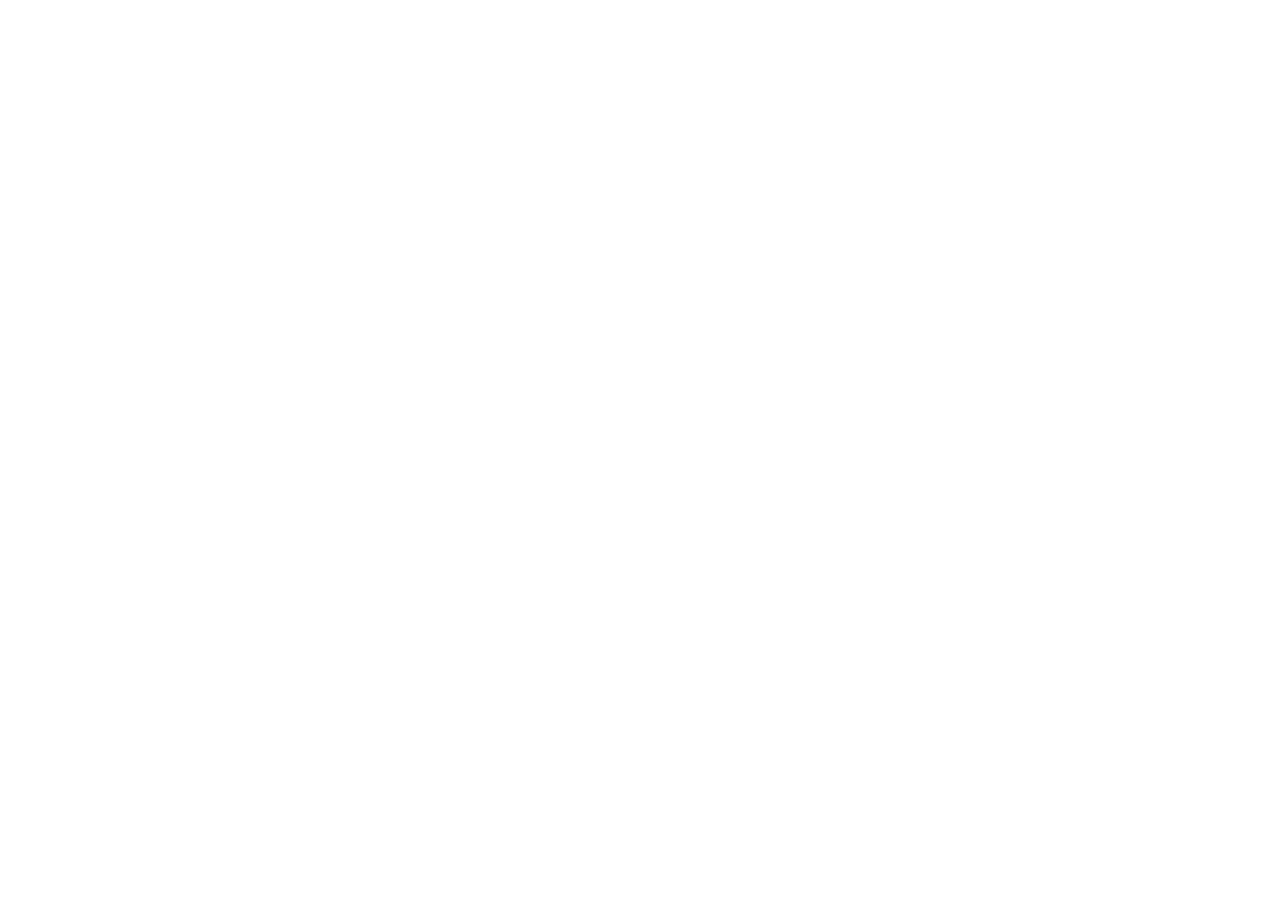
==== cliente/index.html @ 39d00ae6 "iniciar repositorio" ====
<!DOCTYPE html>
<html lang="en">
<head>
    <meta charset="UTF-8">
    <meta name="viewport" content="width=device-width, initial-scale=1.0">
    <title>Document</title>
</head>
<body>
    
</body>
</html>
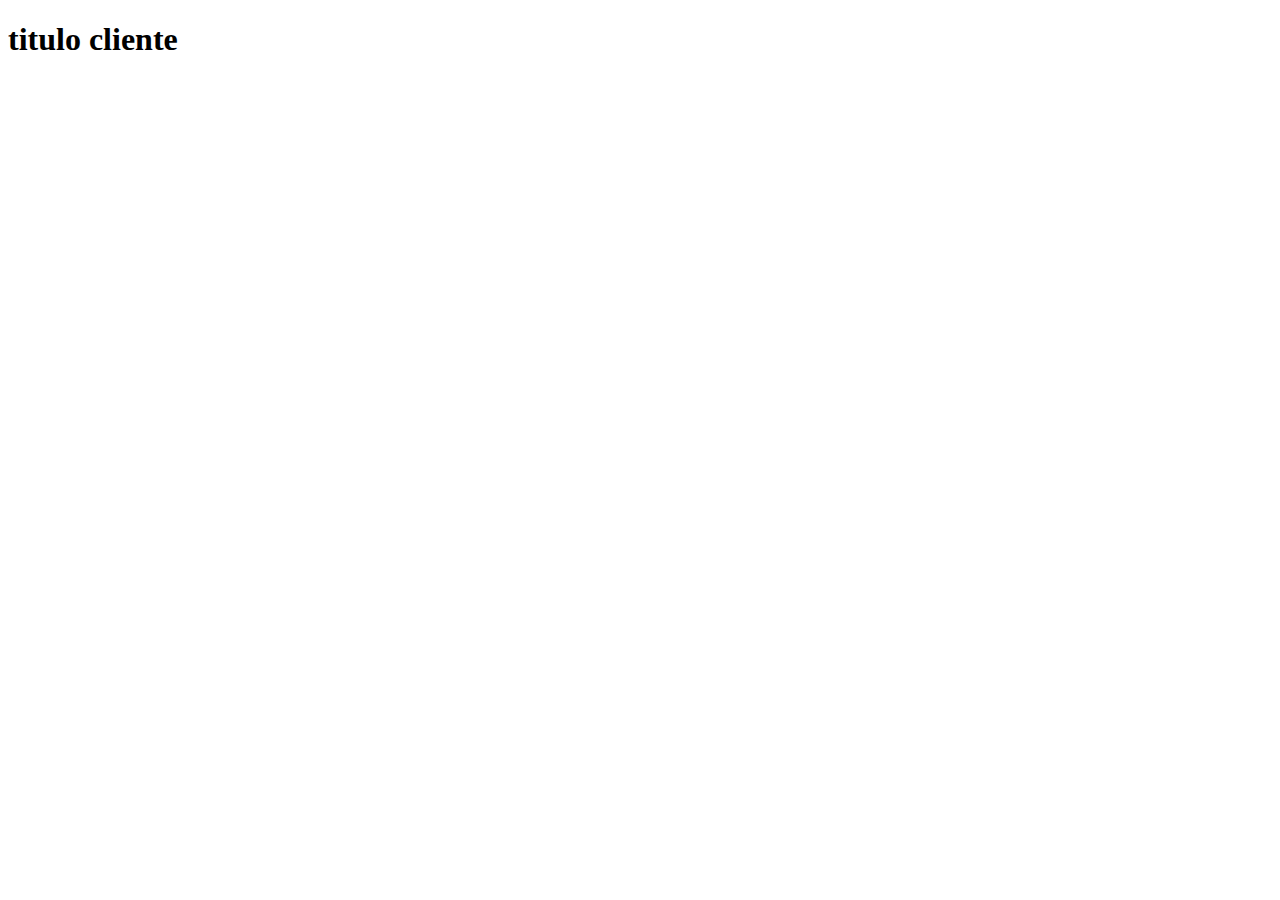
==== commit fd835a09: "titulo del cliente" ====
--- a/cliente/index.html
+++ b/cliente/index.html
@@ -6,6 +6,6 @@
     <title>Document</title>
 </head>
 <body>
-    
+    <h1> titulo cliente</h1>
 </body>
 </html>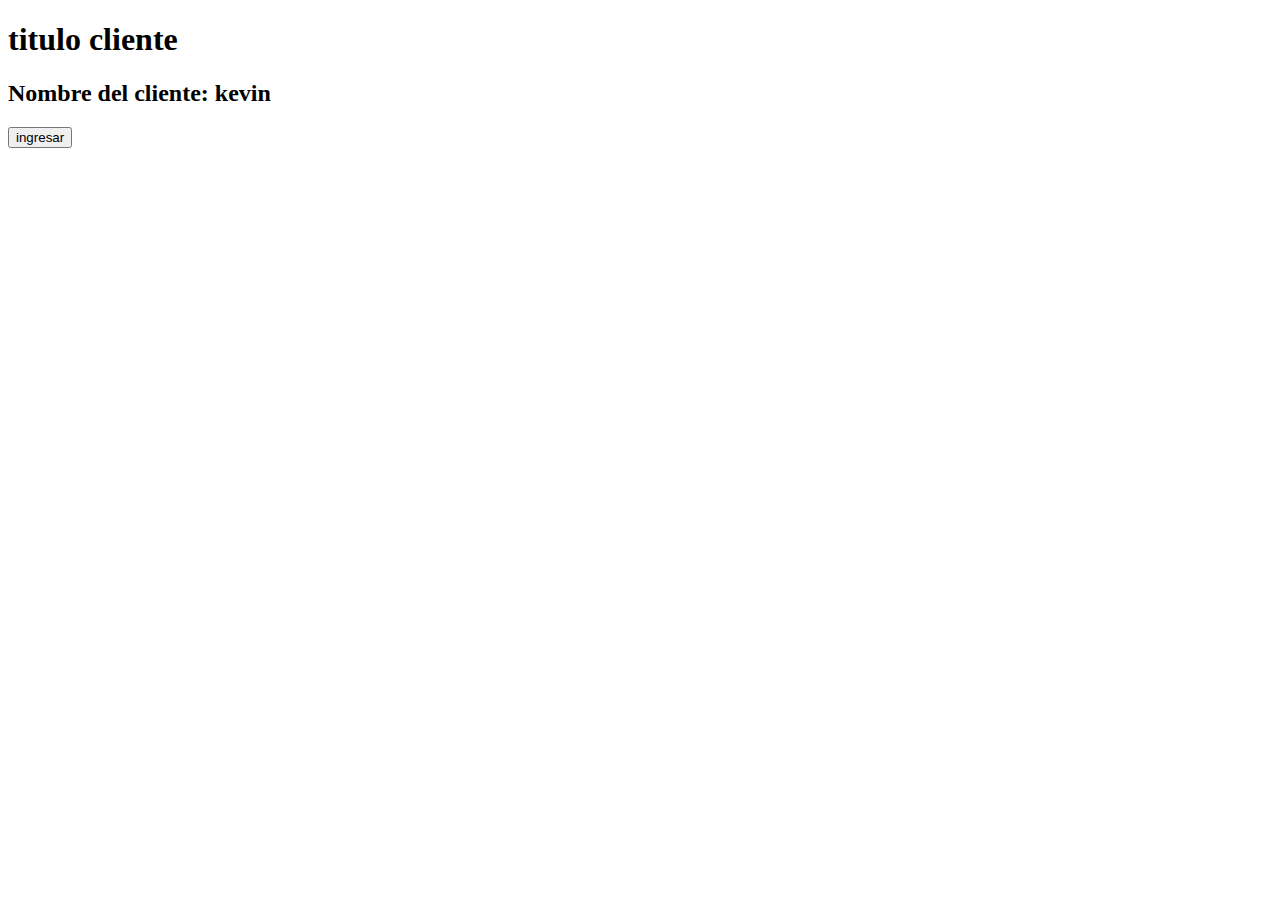
==== commit d58861ea: "agragar el boton" ====
--- a/cliente/index.html
+++ b/cliente/index.html
@@ -7,5 +7,7 @@
 </head>
 <body>
     <h1> titulo cliente</h1>
+    <h2> Nombre del cliente: kevin </h2>
+    <button>  ingresar </button>
 </body>
 </html>